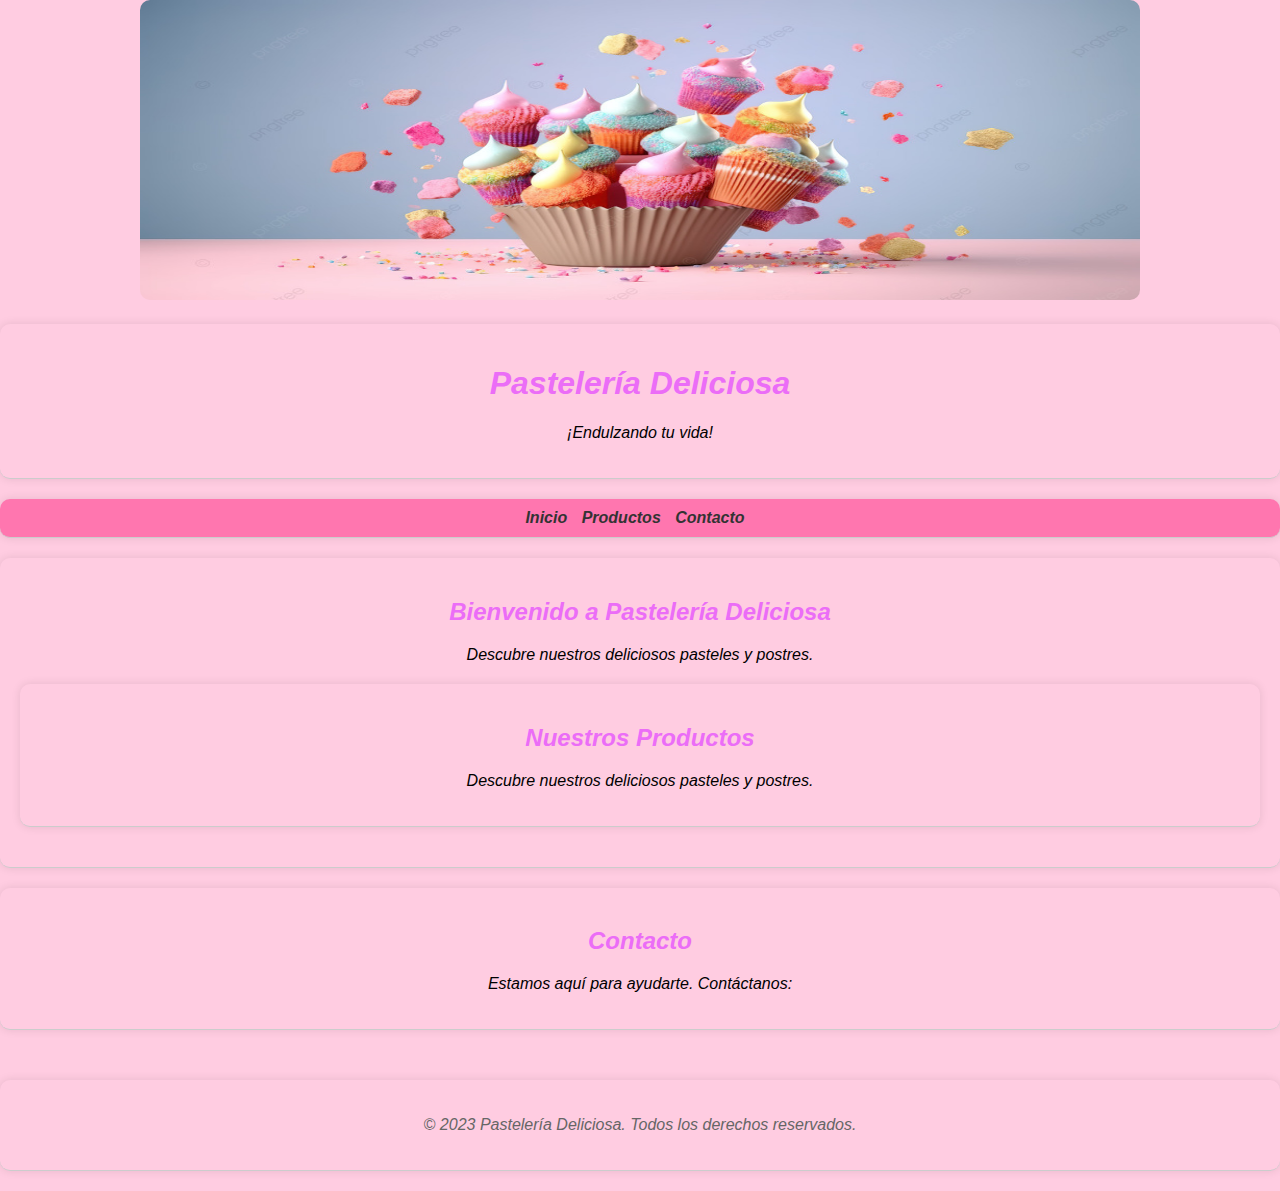
==== index.html @ 6e997db8 "Update index.html" ====
<!DOCTYPE html>
<html lang="es">
<head>
    <meta charset="UTF-8">
    <meta name="viewport" content="width=device-width, initial-scale=1.0">
    <link rel="stylesheet" href="styles.css">
    <title>Pastelería Deliciosa</title>
    <link rel="stylesheet" href="style.css">
</head>
<body>

    <div class="Pasteles Deliciosos-ima">
        <img src="Imagenes/pngtree-d-render-of-colorful-cupcakes-cascading-on-a-minimalist-light-background-image_3857847.jpg" width="1000px" height="300px" alt="">

    </div>

    <header>
        <h1>Pastelería Deliciosa</h1>
        <p>¡Endulzando tu vida!</p>
    </header>

      <nav>
            <ul>
                <li><a href="#inicio">Inicio</a></li>
                <li><a href="productos.html">Productos</a></li> <!-- Enlace a la página de productos -->
                <li><a href="contacto.html">Contacto</a></li>
                    
                </html>
            </ul>
        </nav>

    <section id="inicio">
        <h2>Bienvenido a Pastelería Deliciosa</h2>
        <p>Descubre nuestros deliciosos pasteles y postres.</p>
        <!-- Puedes agregar más contenido aquí -->

        <section id="productos">
            <h2>Nuestros Productos</h2>
            <p>Descubre nuestros deliciosos pasteles y postres.</p>
            <!-- Agrega imágenes y descripciones de tus productos aquí -->
        </section>

    </section>

    <section id="contacto">
        <h2>Contacto</h2>
        <p>Estamos aquí para ayudarte. Contáctanos:</p>
        <!-- Agrega un formulario de contacto o información de contacto aquí -->

    </section>

    <footer>
        <p>&copy; 2023 Pastelería Deliciosa. Todos los derechos reservados.</p>
    </footer>

</body>
</html>
---- style.css ----
body {
    font-family: 'Arial', sans-serif;
    font-style: italic;
    margin: 0;
    padding: 0;
    background-color: rgba(255, 204, 225); /* Fondo rosa pastel */
    text-align: center;
}

img {
    border-radius: 10px; /* Bordes redondos para las imágenes */
    max-width: 100%; /* Hacer que las imágenes sean responsivas */
}

header, nav, section, footer {
    background-color: rgba(255, 204, 225);
    padding: 20px;
    border-bottom: 1px solid #ccc;
    margin: 20px auto; /* Centrar los elementos en la página */
    padding: 20px;
    background-color: rgb(255, 204, 225); /* Fondo completamente transparente */
    border-radius: 10px;
    box-shadow: 0 0 10px rgba(0, 0, 0, 0.1);
    max-width: 800px auto; /* Limitar el ancho de los elementos para mejorar la legibilidad */
    text-align: center; /* Centro el texto dentro de los elementos */
    
}
header h1 {
    color: #eb6df7;
}
nav {
    background-color:  rgb(255, 118, 175);
    padding: 10px;
    border-bottom: 1px solid #ccc;
}

nav ul {
    list-style: none;
    padding: 0;
    margin: 0;
}

nav li {
    display: inline;
    margin-right: 10px;
}

nav a {
    text-decoration: none;
    color: #333;
    font-weight: bold;
}

section {
    text-align: center; /* Alinear el texto a la izquierda dentro de las secciones */
}

section h2 {
    color: #eb6df7;
}

img {
    border-radius: 10px; /* Bordes redondos para las imágenes */
    max-width: 100%; /* Hacer que las imágenes sean responsivas */
}

footer {
    text-align: center;
    margin-top: 50px;
    color: #666;
}
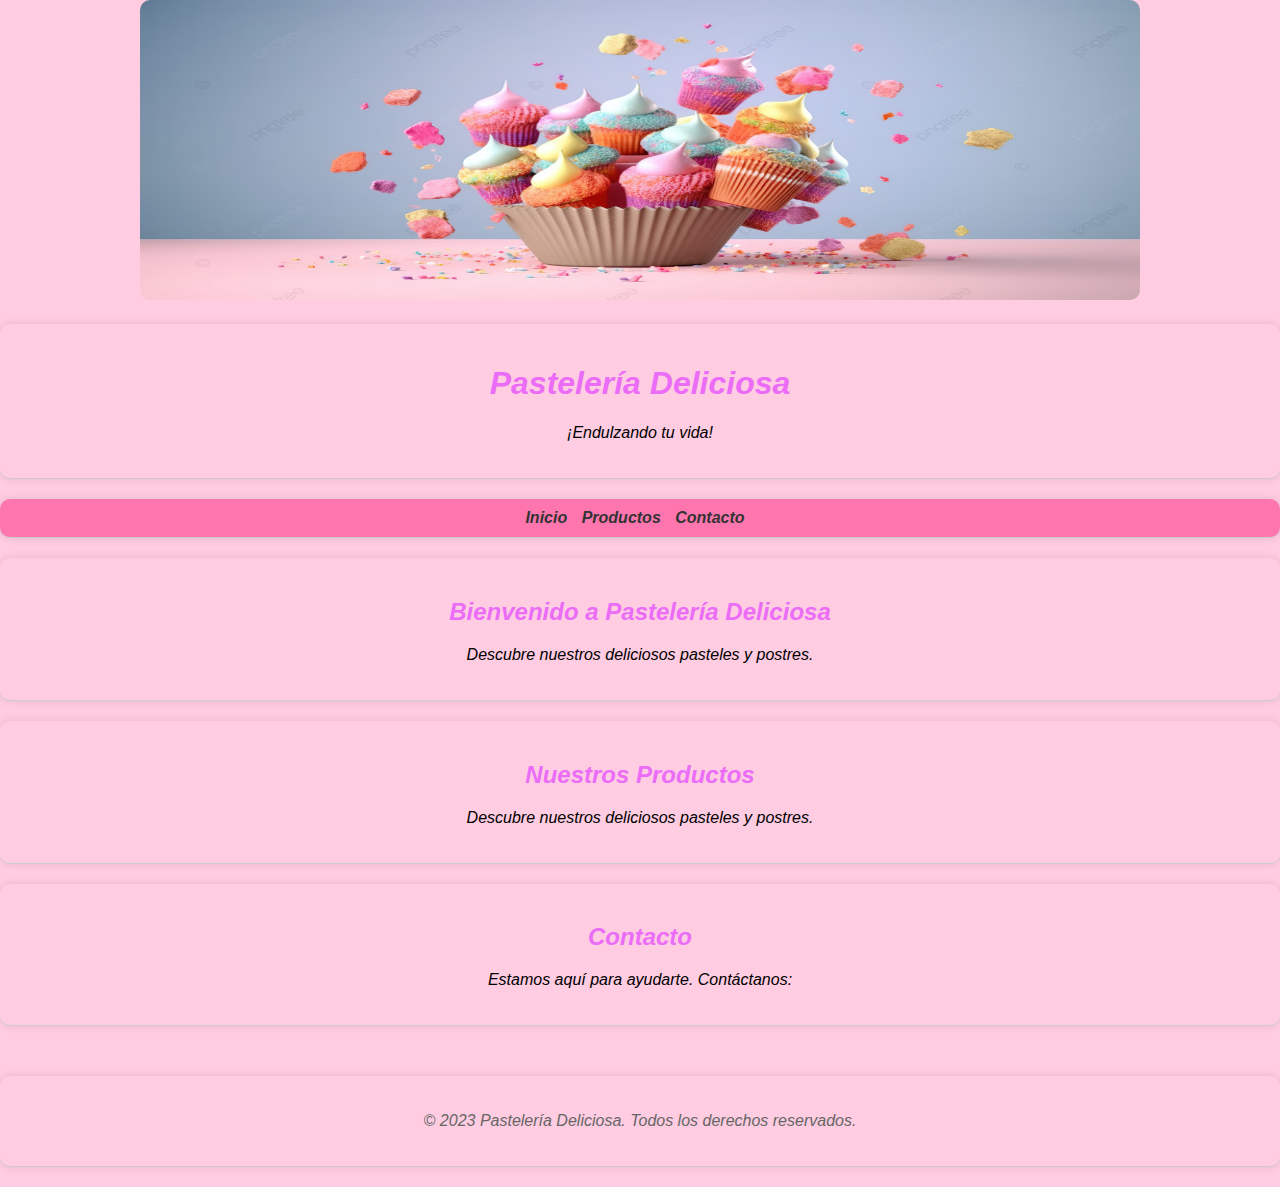
==== commit 9e37893c: "Update index.html" ====
--- a/index.html
+++ b/index.html
@@ -33,14 +33,13 @@
         <h2>Bienvenido a Pastelería Deliciosa</h2>
         <p>Descubre nuestros deliciosos pasteles y postres.</p>
         <!-- Puedes agregar más contenido aquí -->
+    </section>
 
-        <section id="productos">
+    <section id="productos">
             <h2>Nuestros Productos</h2>
             <p>Descubre nuestros deliciosos pasteles y postres.</p>
             <!-- Agrega imágenes y descripciones de tus productos aquí -->
         </section>
-
-    </section>
 
     <section id="contacto">
         <h2>Contacto</h2>
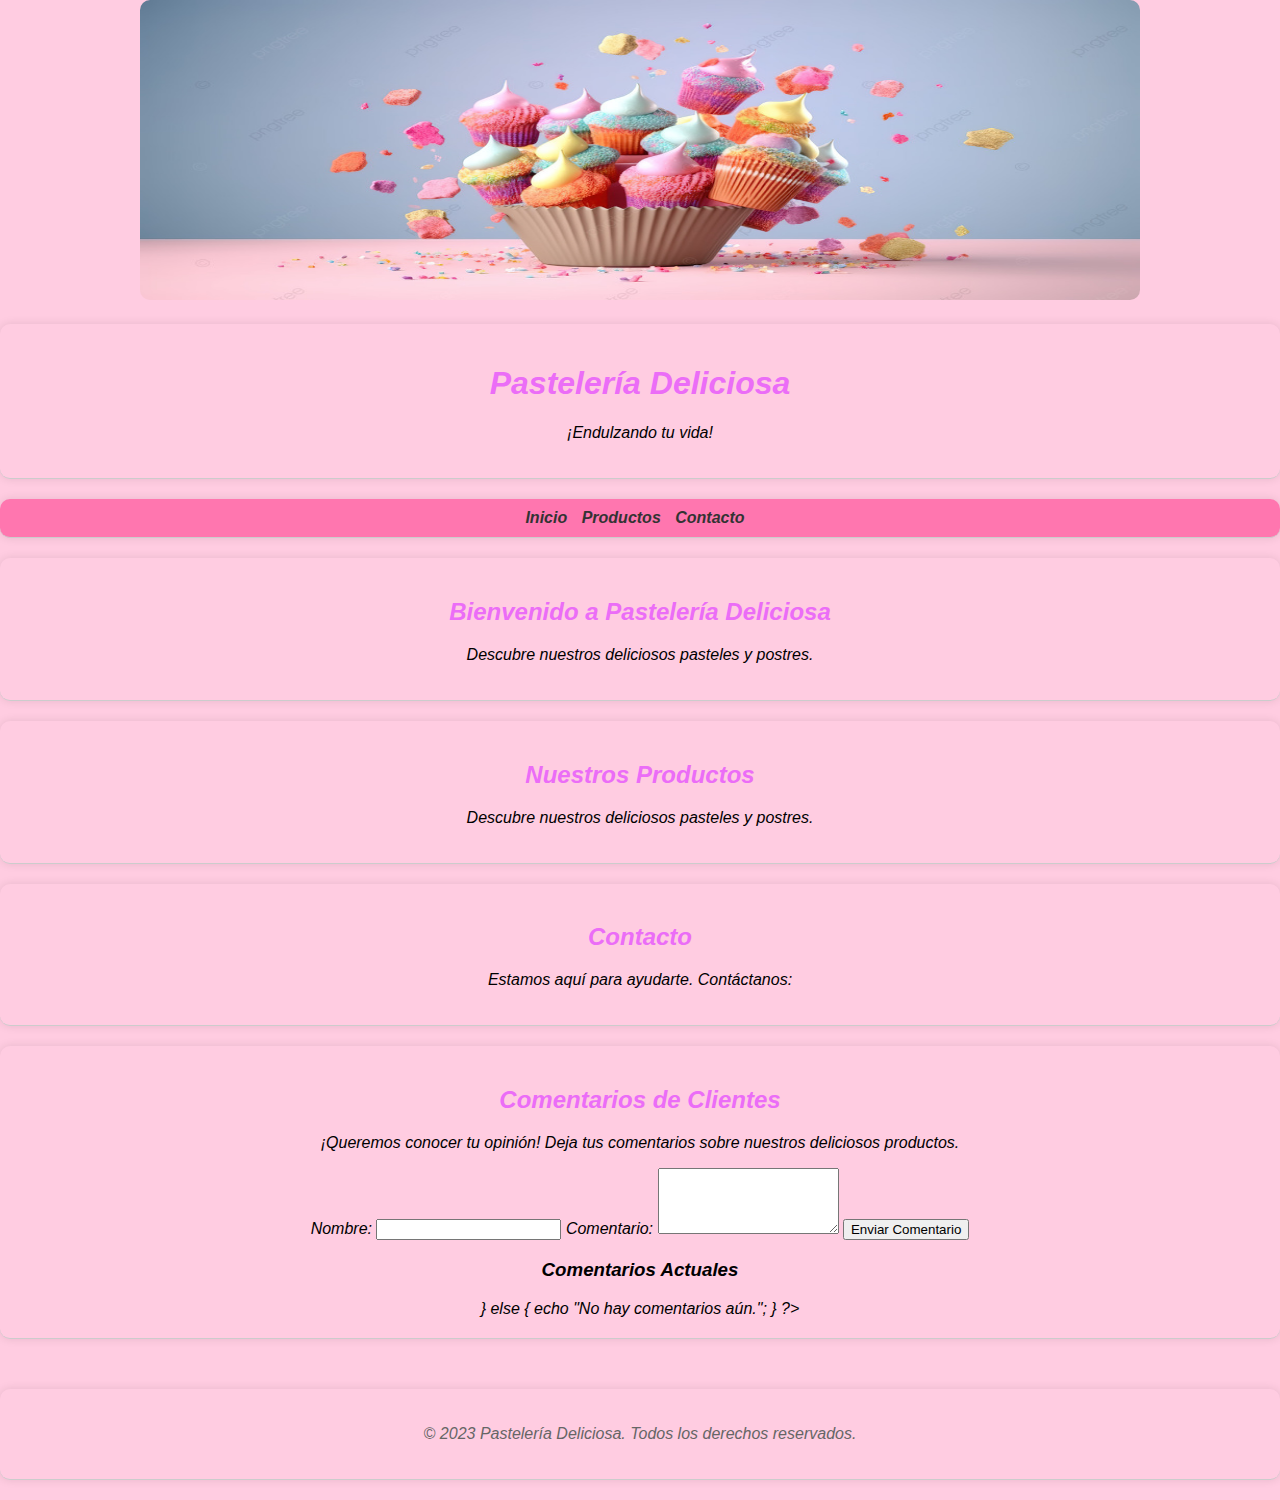
==== commit 0b66a4fa: "Update index.html" ====
--- a/index.html
+++ b/index.html
@@ -48,6 +48,36 @@
 
     </section>
 
+    <section id="comentarios">
+    <h2>Comentarios de Clientes</h2>
+    <p>¡Queremos conocer tu opinión! Deja tus comentarios sobre nuestros deliciosos productos.</p>
+
+    <form id="formulario-comentarios" action="procesar_comentarios.php" method="post">
+        <label for="nombre">Nombre:</label>
+        <input type="text" id="nombre" name="nombre" required>
+
+        <label for="comentario">Comentario:</label>
+        <textarea id="comentario" name="comentario" rows="4" required></textarea>
+
+        <button type="submit">Enviar Comentario</button>
+    </form>
+
+    <!-- Mostrar comentarios -->
+    <div id="comentarios-actuales">
+        <h3>Comentarios Actuales</h3>
+        <?php
+        $archivo = 'comentarios.txt';
+        if (file_exists($archivo)) {
+            $comentarios = file_get_contents($archivo);
+            echo nl2br($comentarios); // nl2br convierte saltos de línea en etiquetas <br>
+        } else {
+            echo "No hay comentarios aún.";
+        }
+        ?>
+    </div>
+</section>
+
+
     <footer>
         <p>&copy; 2023 Pastelería Deliciosa. Todos los derechos reservados.</p>
     </footer>
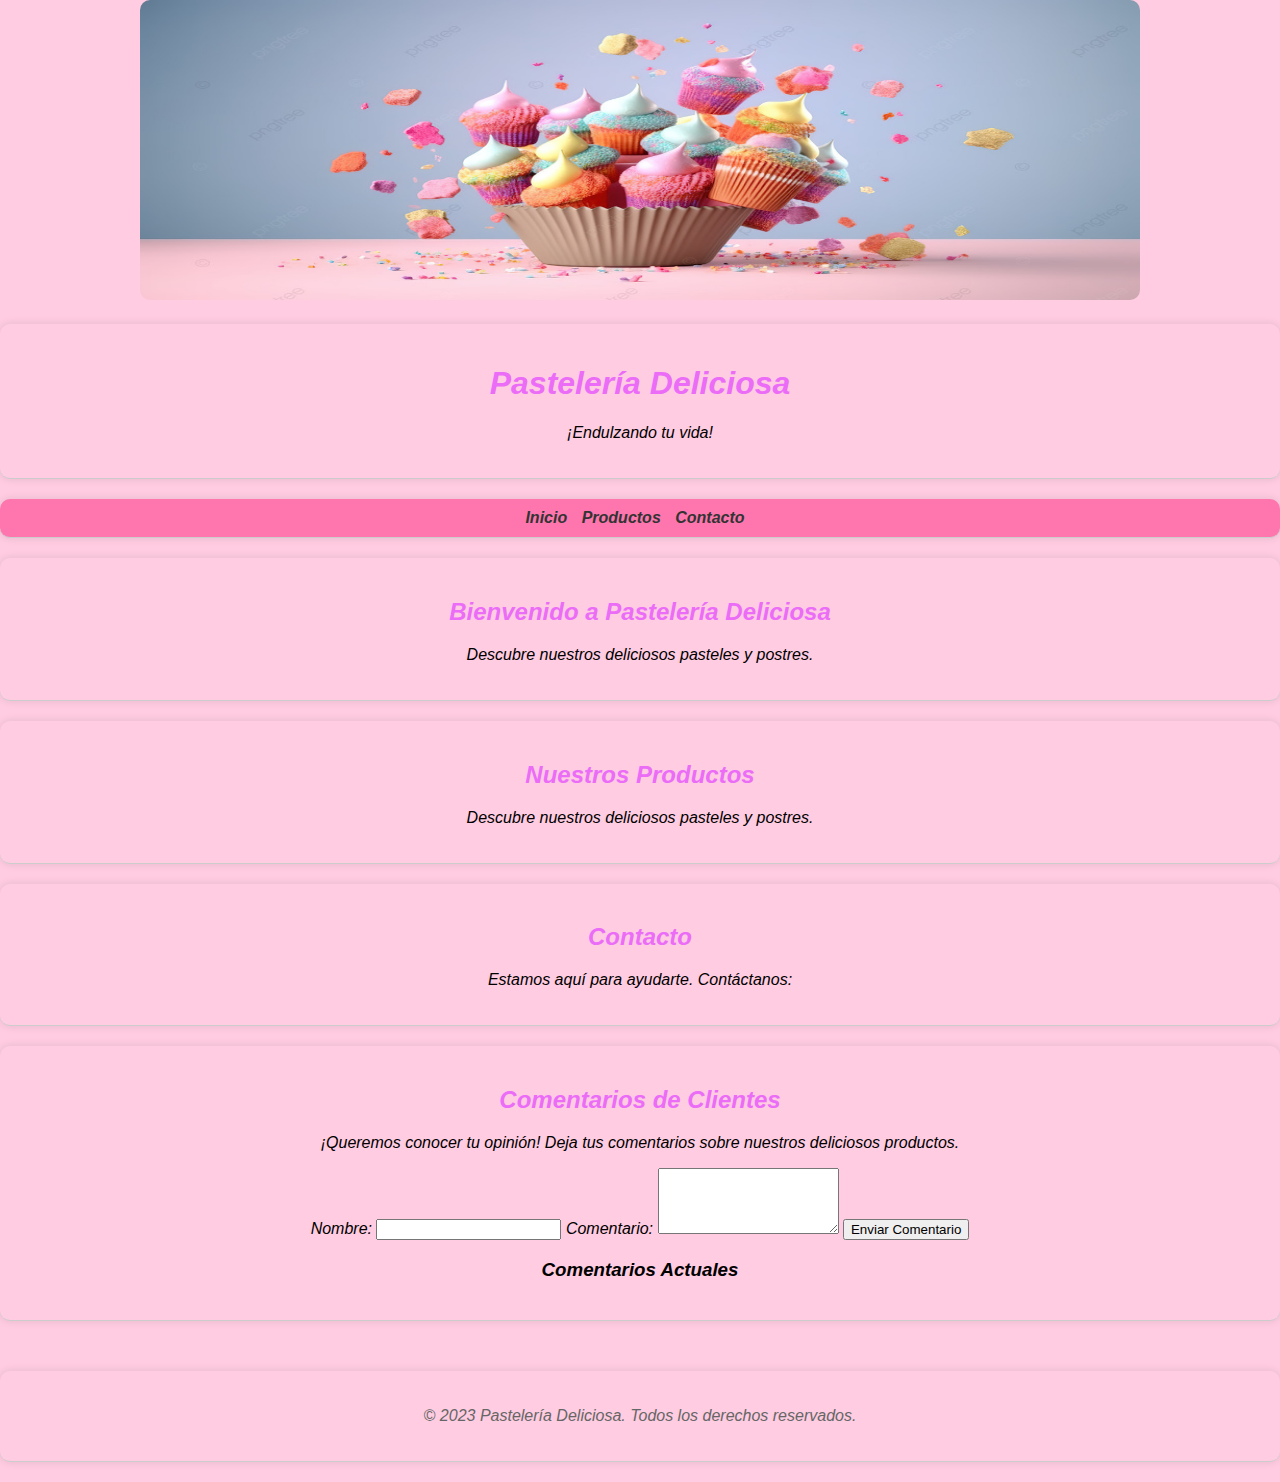
==== commit d35ca7b5: "Update index.html" ====
--- a/index.html
+++ b/index.html
@@ -48,32 +48,27 @@
 
     </section>
 
-    <section id="comentarios">
+      <!-- Tu barra de navegación -->
+</nav>
+
+<section id="comentarios">
     <h2>Comentarios de Clientes</h2>
     <p>¡Queremos conocer tu opinión! Deja tus comentarios sobre nuestros deliciosos productos.</p>
 
-    <form id="formulario-comentarios" action="procesar_comentarios.php" method="post">
+    <form id="formulario-comentarios">
         <label for="nombre">Nombre:</label>
         <input type="text" id="nombre" name="nombre" required>
 
         <label for="comentario">Comentario:</label>
         <textarea id="comentario" name="comentario" rows="4" required></textarea>
 
-        <button type="submit">Enviar Comentario</button>
+        <button type="button" onclick="agregarComentario()">Enviar Comentario</button>
     </form>
 
     <!-- Mostrar comentarios -->
     <div id="comentarios-actuales">
         <h3>Comentarios Actuales</h3>
-        <?php
-        $archivo = 'comentarios.txt';
-        if (file_exists($archivo)) {
-            $comentarios = file_get_contents($archivo);
-            echo nl2br($comentarios); // nl2br convierte saltos de línea en etiquetas <br>
-        } else {
-            echo "No hay comentarios aún.";
-        }
-        ?>
+        <ul id="lista-comentarios"></ul>
     </div>
 </section>
 
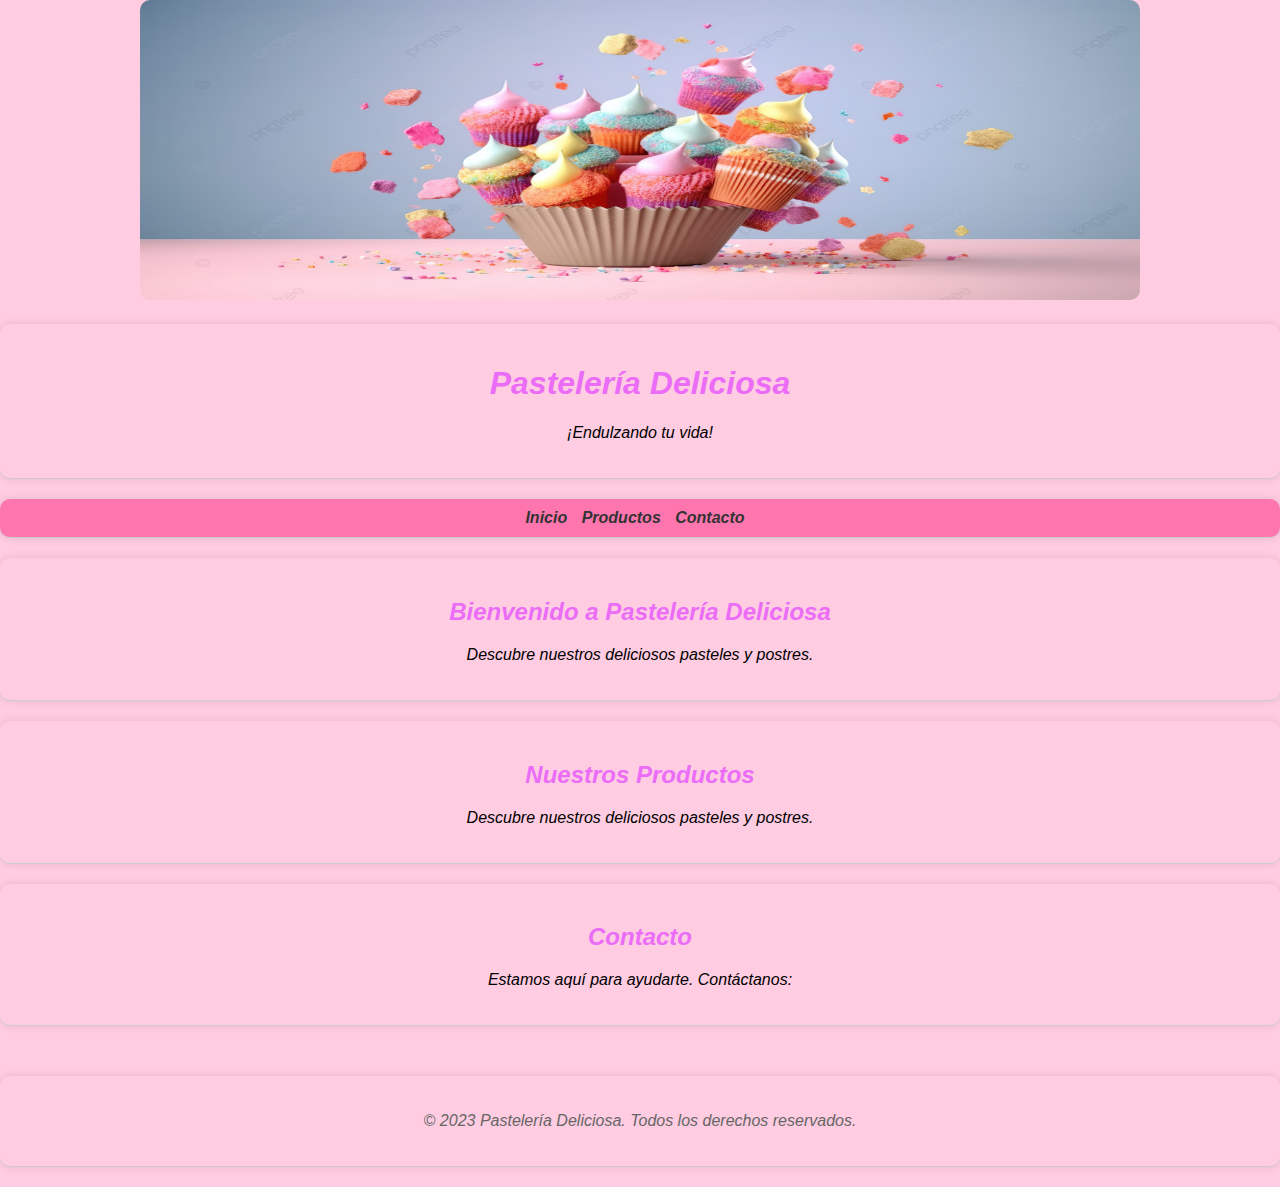
==== commit 8a9ca9e4: "Update index.html" ====
--- a/index.html
+++ b/index.html
@@ -48,30 +48,6 @@
 
     </section>
 
-      <!-- Tu barra de navegación -->
-</nav>
-
-<section id="comentarios">
-    <h2>Comentarios de Clientes</h2>
-    <p>¡Queremos conocer tu opinión! Deja tus comentarios sobre nuestros deliciosos productos.</p>
-
-    <form id="formulario-comentarios">
-        <label for="nombre">Nombre:</label>
-        <input type="text" id="nombre" name="nombre" required>
-
-        <label for="comentario">Comentario:</label>
-        <textarea id="comentario" name="comentario" rows="4" required></textarea>
-
-        <button type="button" onclick="agregarComentario()">Enviar Comentario</button>
-    </form>
-
-    <!-- Mostrar comentarios -->
-    <div id="comentarios-actuales">
-        <h3>Comentarios Actuales</h3>
-        <ul id="lista-comentarios"></ul>
-    </div>
-</section>
-
 
     <footer>
         <p>&copy; 2023 Pastelería Deliciosa. Todos los derechos reservados.</p>
--- a/style.css
+++ b/style.css
@@ -64,6 +64,7 @@
     max-width: 100%; /* Hacer que las imágenes sean responsivas */
 }
 
+
 footer {
     text-align: center;
     margin-top: 50px;
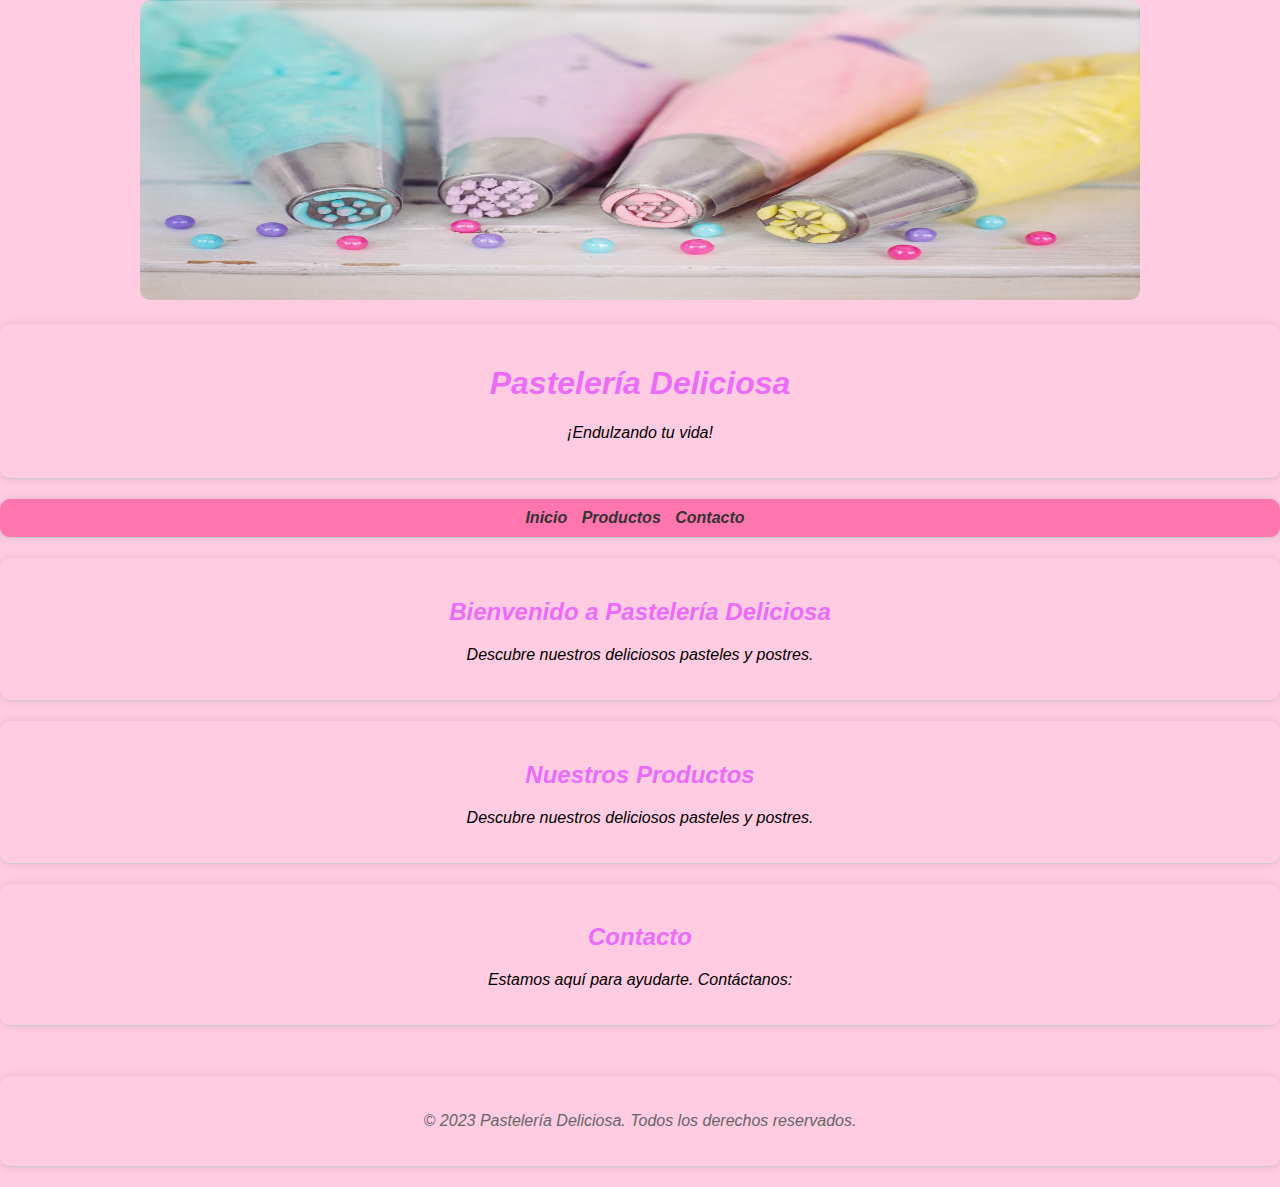
==== commit 0f1de33c: "Update index.html" ====
--- a/index.html
+++ b/index.html
@@ -10,7 +10,7 @@
 <body>
 
     <div class="Pasteles Deliciosos-ima">
-        <img src="Imagenes/pngtree-d-render-of-colorful-cupcakes-cascading-on-a-minimalist-light-background-image_3857847.jpg" width="1000px" height="300px" alt="">
+        <img src="Imagenes/Fondo24.jpg" width="1000px" height="300px" alt="">
 
     </div>
 
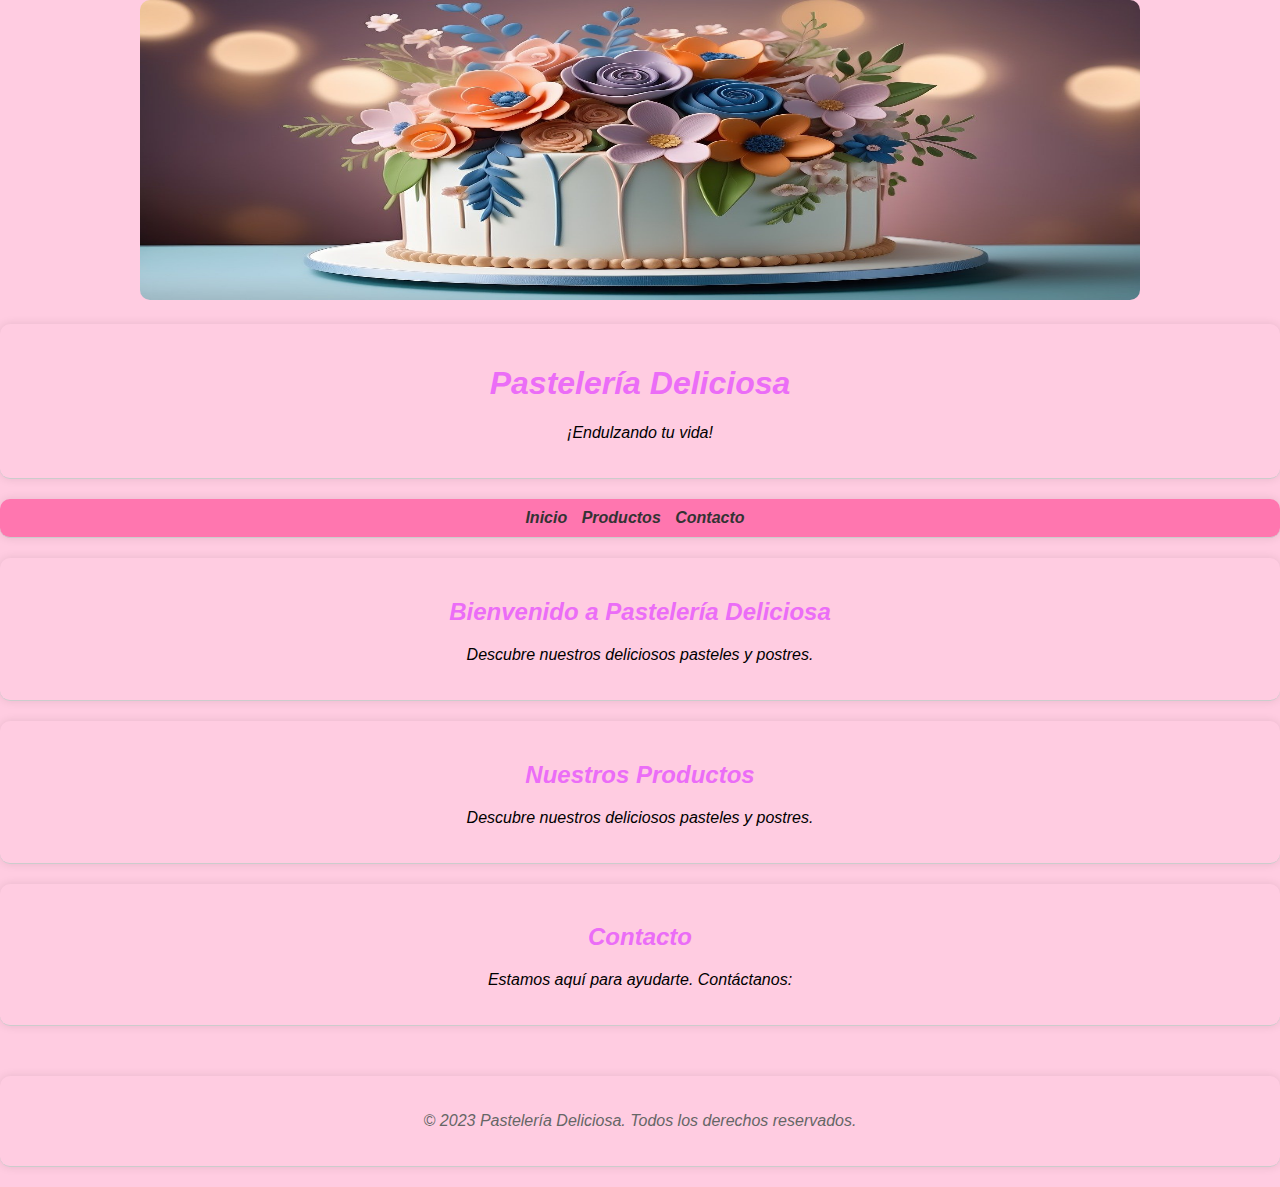
==== commit 429631fe: "Update index.html" ====
--- a/index.html
+++ b/index.html
@@ -10,7 +10,7 @@
 <body>
 
     <div class="Pasteles Deliciosos-ima">
-        <img src="Imagenes/Fondo24.jpg" width="1000px" height="300px" alt="">
+        <img src="Imagenes/Fondo27.jpg" width="1000px" height="300px" alt="">
 
     </div>
 
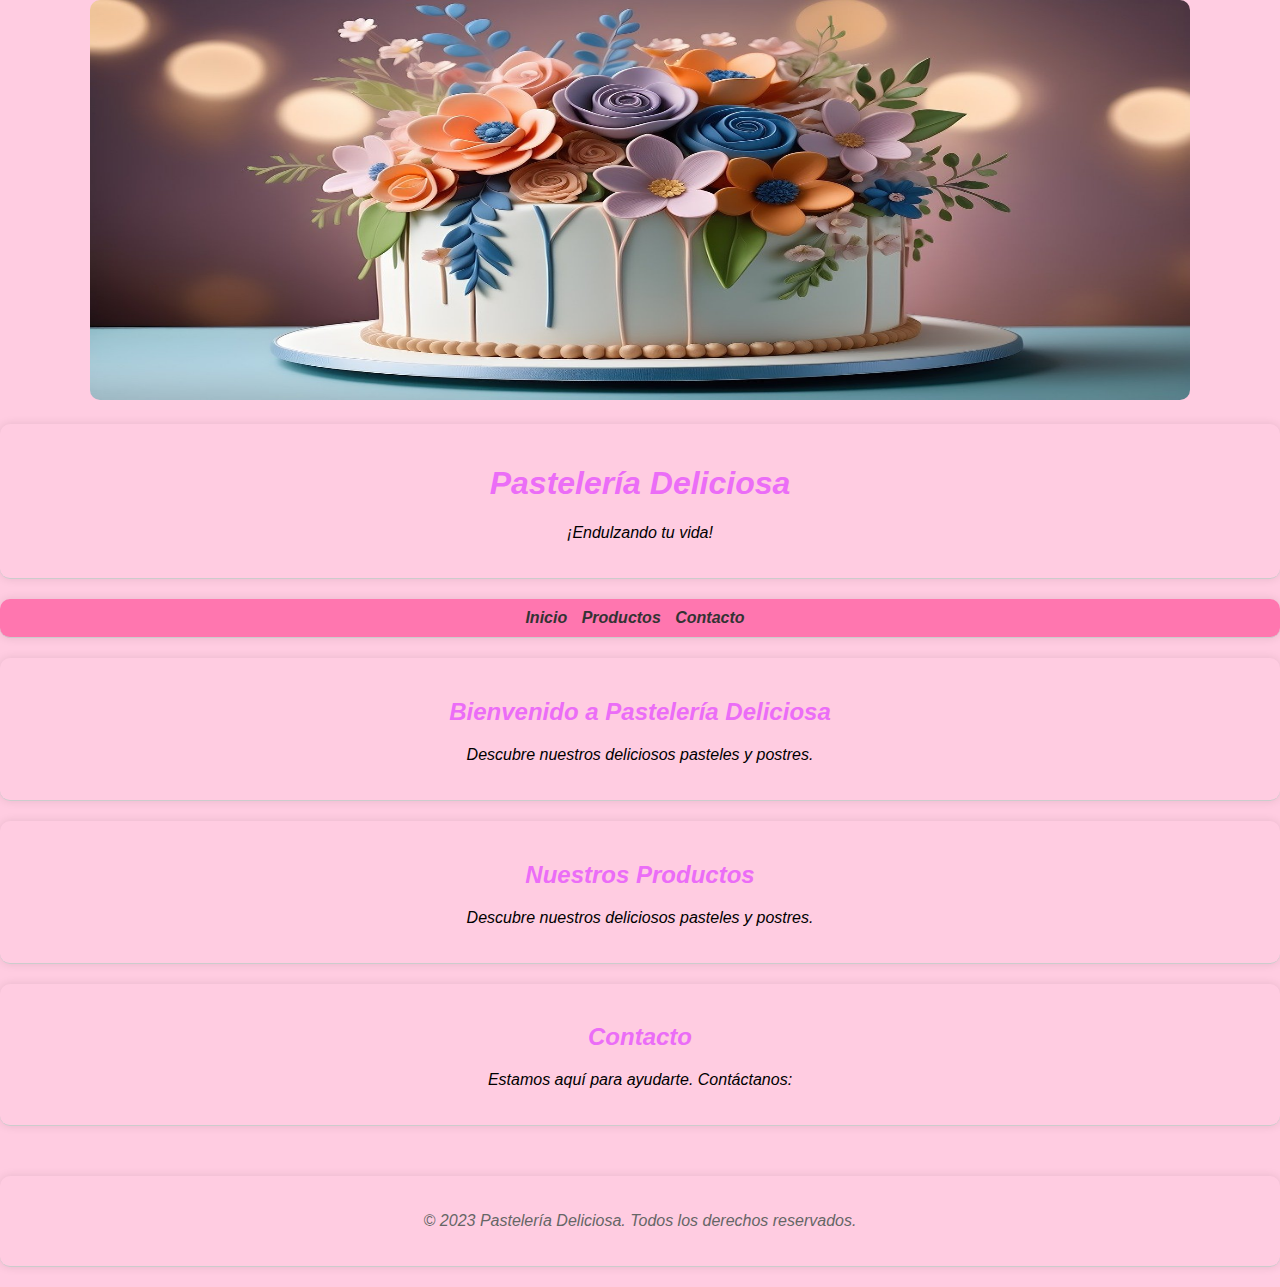
==== commit 01117af2: "Update index.html" ====
--- a/index.html
+++ b/index.html
@@ -10,7 +10,7 @@
 <body>
 
     <div class="Pasteles Deliciosos-ima">
-        <img src="Imagenes/Fondo27.jpg" width="1000px" height="300px" alt="">
+        <img src="Imagenes/Fondo27.jpg" width="1100px" height="400px" alt="">
 
     </div>
 
